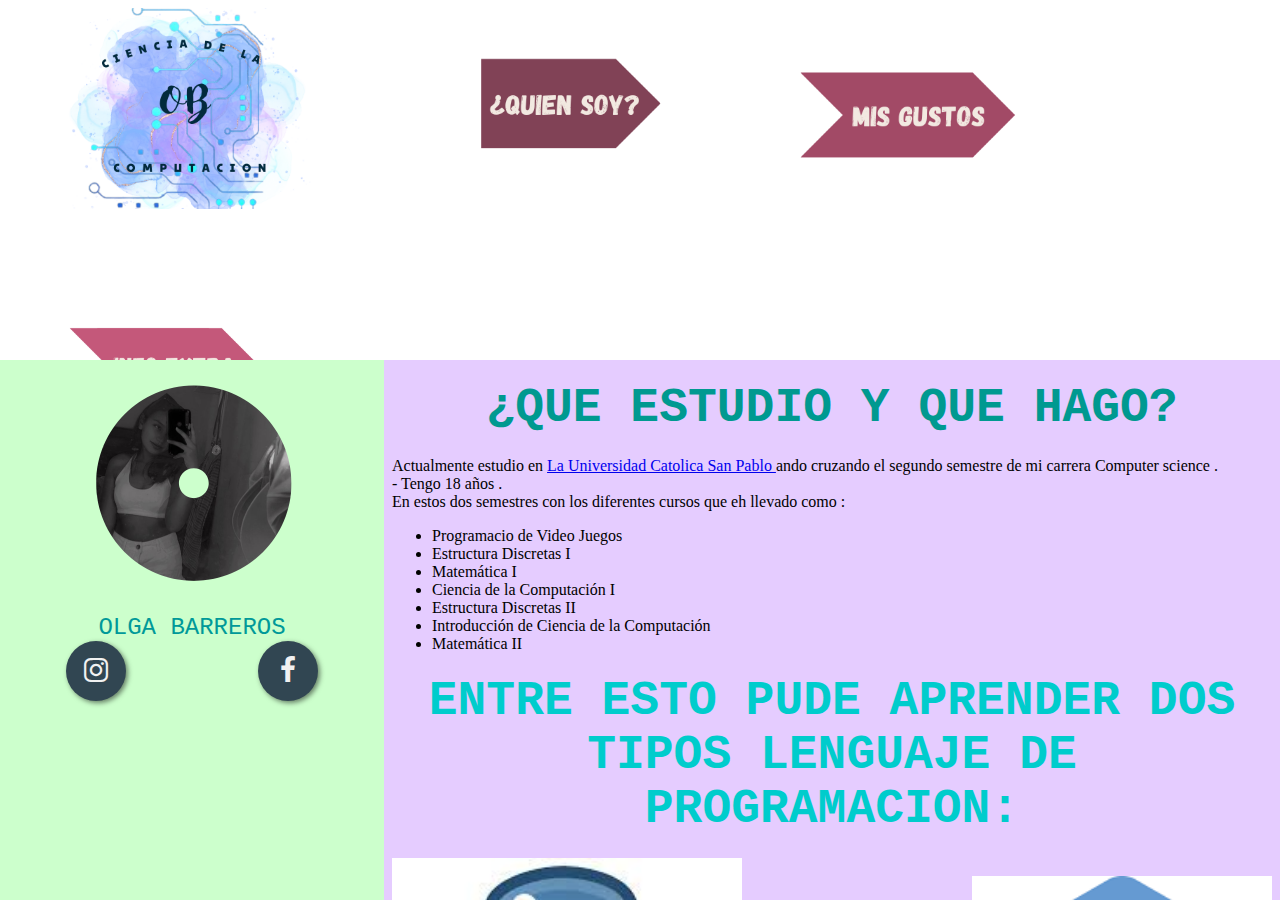
==== index.html @ dd497745 "Rename index .html to index.html" ====
﻿<!DOCTYPE html>

<html>
  <head>
    <meta charset="utf-8" >
    <title> Olga Angelica Barreros Rodriguez </title>

  </head>
  
  <frameset rows="40%,*" frameborder=0 noresize>
      <frame src="Pagina 1.html">
         
          <frameset cols="30%,*">
              <frame src="Pagina2.html">
              <frame src="Pagina3.html">



                  
            </frameset>

          </frameset>


</html>
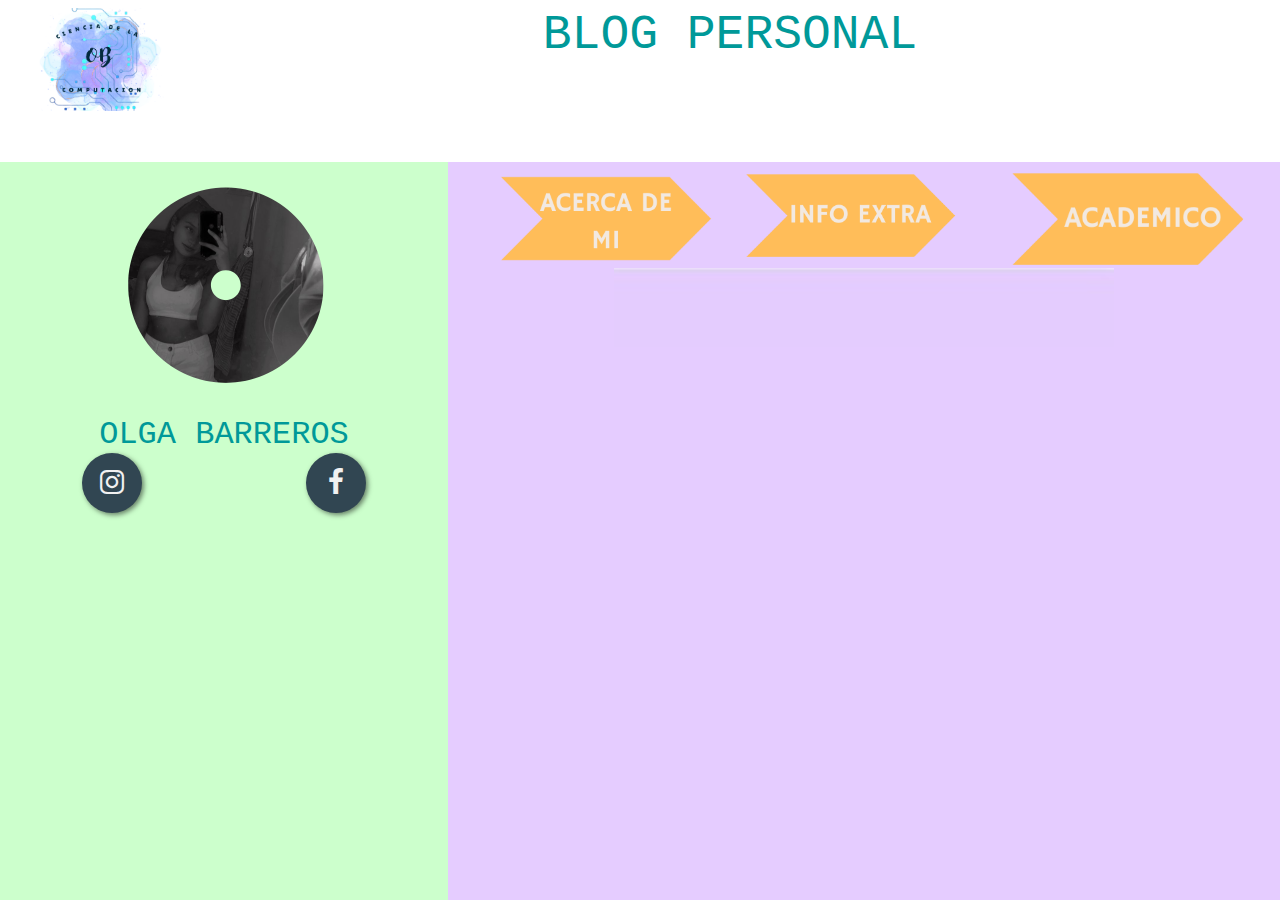
==== commit e4e31eb3: "Add files via upload" ====
--- a/index.html
+++ b/index.html
@@ -7,10 +7,10 @@
 
   </head>
   
-  <frameset rows="40%,*" frameborder=0 noresize>
+  <frameset rows="18%,*" frameborder=0 noresize>
       <frame src="Pagina 1.html">
          
-          <frameset cols="30%,*">
+          <frameset cols="35%,*">
               <frame src="Pagina2.html">
               <frame src="Pagina3.html">
 
@@ -22,4 +22,4 @@
           </frameset>
 
 
-</html>
+</html>